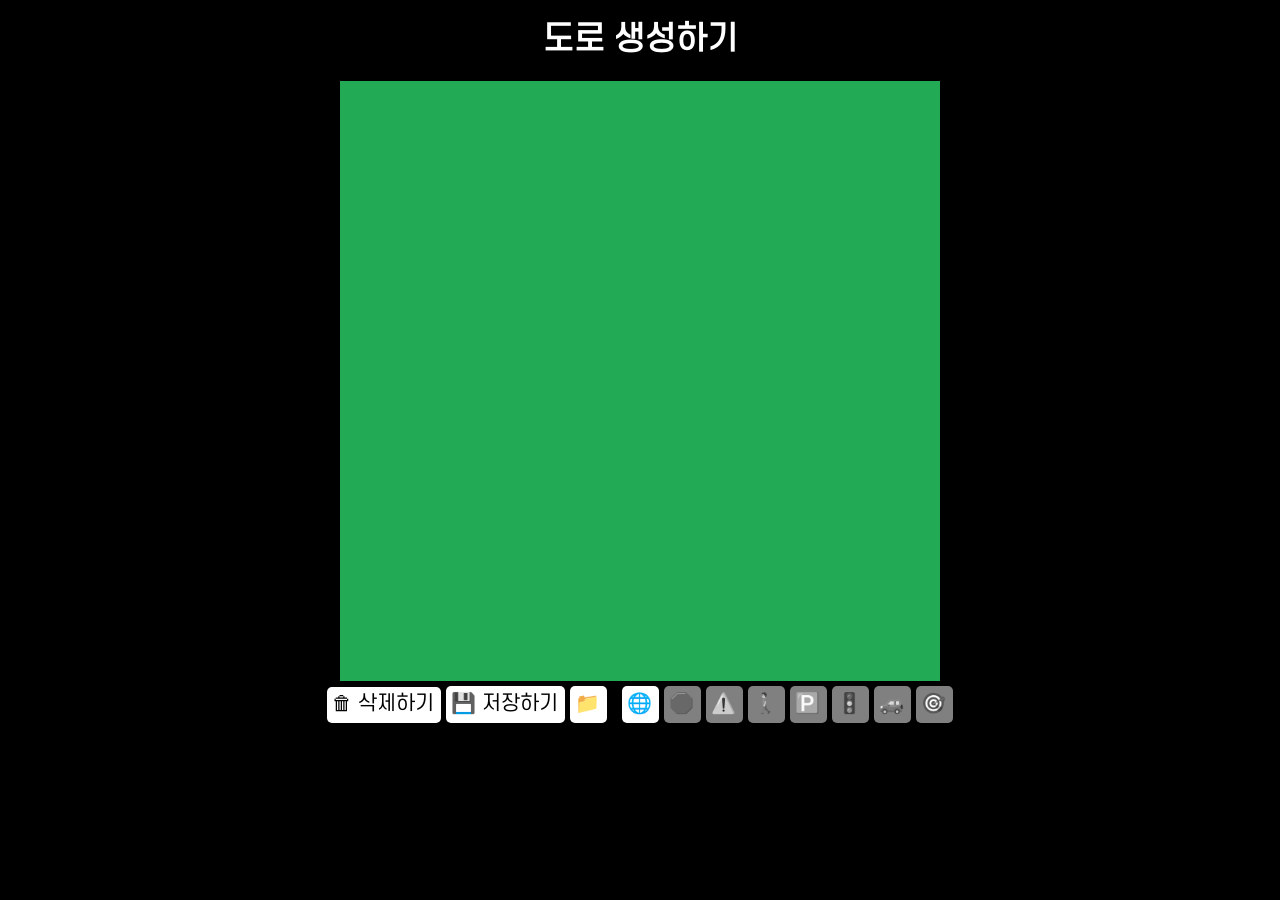
==== world/index.html @ f7af5c09 "Feat: Self - Driving" ====
<!DOCTYPE html>
<html lang="en">
  <head>
    <meta charset="UTF-8" />
    <meta name="viewport" content="width=device-width, initial-scale=1.0" />
    <title>Chobs Road</title>
    <link rel="stylesheet" href="styles.css" />
  </head>
  <body>
    <h1>도로 생성하기</h1>
    <canvas id="myCanvas"></canvas>
    <div id="controls">
      <button onclick="dispose()">🗑 삭제하기</button>
      <button onclick="save()">💾 저장하기</button>
      <label for="fileInput" class="file-input-label"
        >📁
        <input
          type="file"
          id="fileInput"
          accept=".world"
          onchange="load(event)"
        />
      </label>
      &nbsp;
      <button id="graphBtn" onclick="setMode('graph')">🌐</button>
      <button id="stopBtn" onclick="setMode('stop')">🛑</button>
      <button id="yieldBtn" onclick="setMode('yield')">⚠️</button>
      <button id="crossingBtn" onclick="setMode('crossing')">🚶</button>
      <button id="parkingBtn" onclick="setMode('parking')">🅿️</button>
      <button id="lightBtn" onclick="setMode('light')">🚦</button>
      <button id="startBtn" onclick="setMode('start')">🚙</button>
      <button id="targetBtn" onclick="setMode('target')">🎯</button>
    </div>

    <script src="js/world.js"></script>
    <script src="js/viewport.js"></script>
    <script src="js/markings/marking.js"></script>
    <script src="js/markings/stop.js"></script>
    <script src="js/markings/start.js"></script>
    <script src="js/markings/crossing.js"></script>
    <script src="js/markings/parking.js"></script>
    <script src="js/markings/light.js"></script>
    <script src="js/markings/target.js"></script>
    <script src="js/markings/yield.js"></script>
    <script src="js/editors/markingEditor.js"></script>
    <script src="js/editors/graphEditor.js"></script>
    <script src="js/editors/crossingEditor.js"></script>
    <script src="js/editors/stopEditor.js"></script>
    <script src="js/editors/startEditor.js"></script>
    <script src="js/editors/parkingEditor.js"></script>
    <script src="js/editors/lightEditor.js"></script>
    <script src="js/editors/targetEditor.js"></script>
    <script src="js/editors/yieldEditor.js"></script>
    <script src="js/items/tree.js"></script>
    <script src="js/items/building.js"></script>
    <script src="js/math/utils.js"></script>
    <script src="js/math/graph.js"></script>
    <script src="js/primitives/point.js"></script>
    <script src="js/primitives/segment.js"></script>
    <script src="js/primitives/polygon.js"></script>
    <script src="js/primitives/envelope.js"></script>
    <script>
      myCanvas.width = 600;
      myCanvas.height = 600;

      const ctx = myCanvas.getContext("2d");

      const worldString = localStorage.getItem("world");
      const worldInfo = worldString && JSON.parse(worldString);
      let world = worldInfo ? World.load(worldInfo) : new World(new Graph());
      const graph = world.graph;
      const viewport = new Viewport(myCanvas, world.zoom, world.offset);

      const tools = {
        graph: { button: graphBtn, editor: new GraphEditor(viewport, graph) },
        stop: { button: stopBtn, editor: new StopEditor(viewport, world) },
        crossing: {
          button: crossingBtn,
          editor: new CrossingEditor(viewport, world),
        },
        start: { button: startBtn, editor: new StartEditor(viewport, world) },
        parking: {
          button: parkingBtn,
          editor: new ParkingEditor(viewport, world),
        },
        light: { button: lightBtn, editor: new LightEditor(viewport, world) },
        target: {
          button: targetBtn,
          editor: new TargetEditor(viewport, world),
        },
        yield: { button: yieldBtn, editor: new YieldEditor(viewport, world) },
      };

      let oldGraphHash = graph.hash();

      setMode("graph");

      animate();

      function animate() {
        viewport.reset();
        if (graph.hash() !== oldGraphHash) {
          world.generate();
          oldGraphHash = graph.hash();
        }
        const viewPoint = scale(viewport.getOffset(), -1);
        world.draw(ctx, viewPoint);
        ctx.globalAlpha = 0.3;
        for (const tool of Object.values(tools)) {
          tool.editor.display();
        }
        requestAnimationFrame(animate);
      }

      function dispose() {
        tools["graph"].editor.dispose();
        world.markings.length = 0;
      }

      function save() {
        world.zoom = viewport.zoom;
        world.offset = viewport.offset;

        const element = document.createElement("a");
        element.setAttribute(
          "href",
          "data:application/json;charset=utf-8," +
            encodeURIComponent(JSON.stringify(world))
        );

        const fileName = "Chobs.world";
        element.setAttribute("download", fileName);

        element.click();

        localStorage.setItem("world", JSON.stringify(world));
      }

      function load(event) {
        const file = event.target.files[0];
        if (!file) {
          alert("파일이 선택되지 않았습니다.");
          return;
        }

        const reader = new FileReader();
        reader.readAsText(file);

        reader.onload = (evt) => {
          const fileContent = evt.target.result;
          const jsonData = JSON.parse(fileContent);
          world = World.load(jsonData);
          localStorage.setItem("world", JSON.stringify(world));
          location.reload();
        };
      }

      function setMode(mode) {
        dissableEditors();
        tools[mode].button.style.backgroundColor = "white";
        tools[mode].button.style.filter = "";
        tools[mode].editor.enable();
      }

      function dissableEditors() {
        for (const tool of Object.values(tools)) {
          tool.button.style.backgroundColor = "gray";
          tool.button.style.filter = "grayscale(100%)";
          tool.editor.disable();
        }
      }
    </script>
  </body>
</html>
---- world/styles.css ----
@font-face {
  font-family: "Score";
  src: url("./assets/fonts/SCDream4.otf");
}

* {
  font-family: "Score";
}

body {
  background-color: black;
  text-align: center;
}

h1 {
  color: white;
}

#myCanvas {
  background-color: #2a5;
}

button,
.file-input-label {
  display: inline-block;
  background-color: white;
  font-size: 20px;
  padding: 5px 7px 7px 5px;
  border: none;
  border-radius: 5px;
  cursor: pointer;
}

input[type="file"] {
  display: none;
}
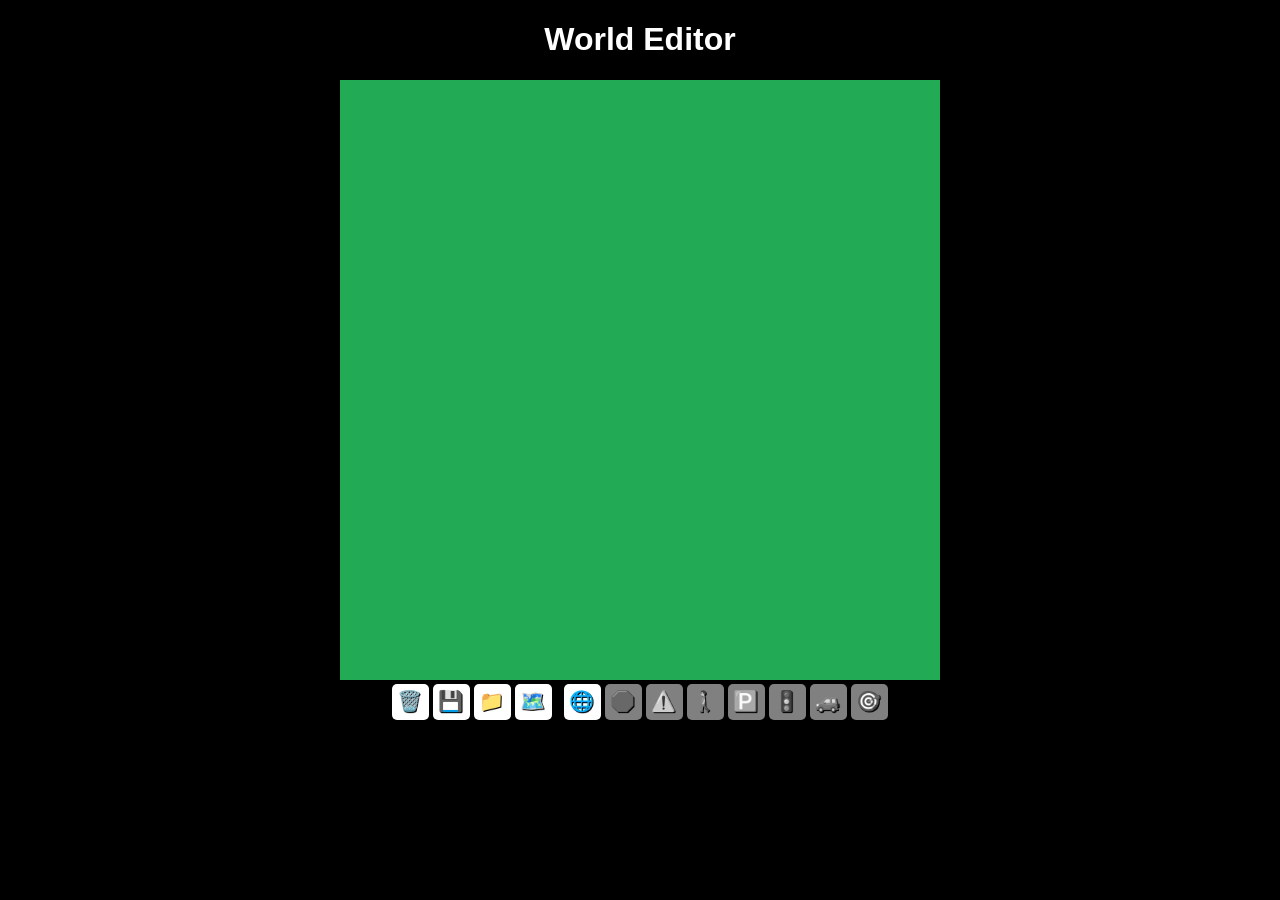
==== commit c4b6e397: "Feat: Open World" ====
--- a/world/index.html
+++ b/world/index.html
@@ -1,174 +1,197 @@
 <!DOCTYPE html>
-<html lang="en">
-  <head>
-    <meta charset="UTF-8" />
-    <meta name="viewport" content="width=device-width, initial-scale=1.0" />
-    <title>Chobs Road</title>
-    <link rel="stylesheet" href="styles.css" />
-  </head>
-  <body>
-    <h1>도로 생성하기</h1>
-    <canvas id="myCanvas"></canvas>
-    <div id="controls">
-      <button onclick="dispose()">🗑 삭제하기</button>
-      <button onclick="save()">💾 저장하기</button>
-      <label for="fileInput" class="file-input-label"
-        >📁
-        <input
-          type="file"
-          id="fileInput"
-          accept=".world"
-          onchange="load(event)"
-        />
-      </label>
-      &nbsp;
-      <button id="graphBtn" onclick="setMode('graph')">🌐</button>
-      <button id="stopBtn" onclick="setMode('stop')">🛑</button>
-      <button id="yieldBtn" onclick="setMode('yield')">⚠️</button>
-      <button id="crossingBtn" onclick="setMode('crossing')">🚶</button>
-      <button id="parkingBtn" onclick="setMode('parking')">🅿️</button>
-      <button id="lightBtn" onclick="setMode('light')">🚦</button>
-      <button id="startBtn" onclick="setMode('start')">🚙</button>
-      <button id="targetBtn" onclick="setMode('target')">🎯</button>
-    </div>
+<html>
+   <head>
+      <title>World Editor</title>
+      <link rel="stylesheet" href="styles.css"/>
+   </head>
+   <body>
+      <h1>World Editor</h1>
+      <canvas id="myCanvas"></canvas>
+      <div id="controls">
+         <button onclick="dispose()">🗑️</button>
+         <button onclick="save()">💾</button>
+         <label for="fileInput" class="file-input-label">
+            📁
+            <input
+               type="file"
+               id="fileInput"
+               accept=".world"
+               onchange="load(event)"
+            />
+         </label>
+         <button onclick="openOsmPanel()">🗺️</button>
+         &nbsp;
+         <button id="graphBtn" onclick="setMode('graph')">🌐</button>
+         <button id="stopBtn" onclick="setMode('stop')">🛑</button>
+         <button id="yieldBtn" onclick="setMode('yield')">⚠️</button>
+         <button id="crossingBtn" onclick="setMode('crossing')">🚶</button>
+         <button id="parkingBtn" onclick="setMode('parking')">🅿️</button>
+         <button id="lightBtn" onclick="setMode('light')">🚦</button>
+         <button id="startBtn" onclick="setMode('start')">🚙</button>
+         <button id="targetBtn" onclick="setMode('target')">🎯</button>
 
-    <script src="js/world.js"></script>
-    <script src="js/viewport.js"></script>
-    <script src="js/markings/marking.js"></script>
-    <script src="js/markings/stop.js"></script>
-    <script src="js/markings/start.js"></script>
-    <script src="js/markings/crossing.js"></script>
-    <script src="js/markings/parking.js"></script>
-    <script src="js/markings/light.js"></script>
-    <script src="js/markings/target.js"></script>
-    <script src="js/markings/yield.js"></script>
-    <script src="js/editors/markingEditor.js"></script>
-    <script src="js/editors/graphEditor.js"></script>
-    <script src="js/editors/crossingEditor.js"></script>
-    <script src="js/editors/stopEditor.js"></script>
-    <script src="js/editors/startEditor.js"></script>
-    <script src="js/editors/parkingEditor.js"></script>
-    <script src="js/editors/lightEditor.js"></script>
-    <script src="js/editors/targetEditor.js"></script>
-    <script src="js/editors/yieldEditor.js"></script>
-    <script src="js/items/tree.js"></script>
-    <script src="js/items/building.js"></script>
-    <script src="js/math/utils.js"></script>
-    <script src="js/math/graph.js"></script>
-    <script src="js/primitives/point.js"></script>
-    <script src="js/primitives/segment.js"></script>
-    <script src="js/primitives/polygon.js"></script>
-    <script src="js/primitives/envelope.js"></script>
-    <script>
-      myCanvas.width = 600;
-      myCanvas.height = 600;
+         <div id="osmPanel" style="display:none;">
+            <textarea id="osmDataContainer" rows="10" cols="50" 
+               placeholder="Paste OSM data here"></textarea>
+            <div>
+               <button onclick="parseOsmData()">✔️</button>
+               <button onclick="closeOsmPanel()">❌</button>
+            </div>
+         </div>
+      </div>
 
-      const ctx = myCanvas.getContext("2d");
+      <script src="js/world.js"></script>
+      <script src="js/viewport.js"></script>
+      <script src="js/markings/marking.js"></script>
+      <script src="js/markings/stop.js"></script>
+      <script src="js/markings/start.js"></script>
+      <script src="js/markings/crossing.js"></script>
+      <script src="js/markings/parking.js"></script>
+      <script src="js/markings/light.js"></script>
+      <script src="js/markings/target.js"></script>
+      <script src="js/markings/yield.js"></script>
+      <script src="js/editors/markingEditor.js"></script>
+      <script src="js/editors/graphEditor.js"></script>
+      <script src="js/editors/crossingEditor.js"></script>
+      <script src="js/editors/stopEditor.js"></script>
+      <script src="js/editors/startEditor.js"></script>
+      <script src="js/editors/parkingEditor.js"></script>
+      <script src="js/editors/lightEditor.js"></script>
+      <script src="js/editors/targetEditor.js"></script>
+      <script src="js/editors/yieldEditor.js"></script>
+      <script src="js/items/tree.js"></script>
+      <script src="js/items/building.js"></script>
+      <script src="js/math/utils.js"></script>
+      <script src="js/math/graph.js"></script>
+      <script src="js/math/osm.js"></script>
+      <script src="js/primitives/point.js"></script>
+      <script src="js/primitives/segment.js"></script>
+      <script src="js/primitives/polygon.js"></script>
+      <script src="js/primitives/envelope.js"></script>
+      <script>
+         myCanvas.width = 600;
+         myCanvas.height = 600;
 
-      const worldString = localStorage.getItem("world");
-      const worldInfo = worldString && JSON.parse(worldString);
-      let world = worldInfo ? World.load(worldInfo) : new World(new Graph());
-      const graph = world.graph;
-      const viewport = new Viewport(myCanvas, world.zoom, world.offset);
+         const ctx = myCanvas.getContext("2d");
 
-      const tools = {
-        graph: { button: graphBtn, editor: new GraphEditor(viewport, graph) },
-        stop: { button: stopBtn, editor: new StopEditor(viewport, world) },
-        crossing: {
-          button: crossingBtn,
-          editor: new CrossingEditor(viewport, world),
-        },
-        start: { button: startBtn, editor: new StartEditor(viewport, world) },
-        parking: {
-          button: parkingBtn,
-          editor: new ParkingEditor(viewport, world),
-        },
-        light: { button: lightBtn, editor: new LightEditor(viewport, world) },
-        target: {
-          button: targetBtn,
-          editor: new TargetEditor(viewport, world),
-        },
-        yield: { button: yieldBtn, editor: new YieldEditor(viewport, world) },
-      };
+         const worldString = localStorage.getItem("world");
+         const worldInfo = worldString ? JSON.parse(worldString) : null;
+         let world = worldInfo
+            ? World.load(worldInfo)
+            : new World(new Graph());
+         const graph = world.graph; 
 
-      let oldGraphHash = graph.hash();
+         const viewport = new Viewport(myCanvas, world.zoom, world.offset);
 
-      setMode("graph");
+         const tools = {
+            graph: { button: graphBtn, editor: new GraphEditor(viewport, graph) },
+            stop: { button: stopBtn, editor: new StopEditor(viewport, world) },
+            crossing: { button: crossingBtn, editor: new CrossingEditor(viewport, world) },
+            start: { button: startBtn, editor: new StartEditor(viewport, world) },
+            parking: { button: parkingBtn, editor: new ParkingEditor(viewport, world) },
+            light: { button: lightBtn, editor: new LightEditor(viewport, world) },
+            target: { button: targetBtn, editor: new TargetEditor(viewport, world) },
+            yield: { button: yieldBtn, editor: new YieldEditor(viewport, world) },
+         };
 
-      animate();
+         let oldGraphHash = graph.hash();
 
-      function animate() {
-        viewport.reset();
-        if (graph.hash() !== oldGraphHash) {
-          world.generate();
-          oldGraphHash = graph.hash();
-        }
-        const viewPoint = scale(viewport.getOffset(), -1);
-        world.draw(ctx, viewPoint);
-        ctx.globalAlpha = 0.3;
-        for (const tool of Object.values(tools)) {
-          tool.editor.display();
-        }
-        requestAnimationFrame(animate);
-      }
+         setMode("graph");
 
-      function dispose() {
-        tools["graph"].editor.dispose();
-        world.markings.length = 0;
-      }
+         animate();
 
-      function save() {
-        world.zoom = viewport.zoom;
-        world.offset = viewport.offset;
+         function animate() {
+            viewport.reset();
+            if (graph.hash() != oldGraphHash) {
+               world.generate();
+               oldGraphHash = graph.hash();
+            }
+            const viewPoint = scale(viewport.getOffset(), -1);
+            world.draw(ctx, viewPoint);
+            ctx.globalAlpha = 0.3;
+            for (const tool of Object.values(tools)) {
+               tool.editor.display();
+            }
+            requestAnimationFrame(animate);
+         }
 
-        const element = document.createElement("a");
-        element.setAttribute(
-          "href",
-          "data:application/json;charset=utf-8," +
-            encodeURIComponent(JSON.stringify(world))
-        );
+         function dispose() {
+            tools["graph"].editor.dispose();
+            world.markings.length = 0;
+         }
 
-        const fileName = "Chobs.world";
-        element.setAttribute("download", fileName);
+         function save() {
+            world.zoom = viewport.zoom;
+            world.offset = viewport.offset;
 
-        element.click();
+            const element = document.createElement("a");
+            element.setAttribute(
+               "href",
+               "data:application/json;charset=utf-8," +
+                  encodeURIComponent(JSON.stringify(world))
+            );
 
-        localStorage.setItem("world", JSON.stringify(world));
-      }
+            const fileName = "name.world";
+            element.setAttribute("download", fileName);
 
-      function load(event) {
-        const file = event.target.files[0];
-        if (!file) {
-          alert("파일이 선택되지 않았습니다.");
-          return;
-        }
+            element.click();
 
-        const reader = new FileReader();
-        reader.readAsText(file);
+            localStorage.setItem("world", JSON.stringify(world));
+         }
 
-        reader.onload = (evt) => {
-          const fileContent = evt.target.result;
-          const jsonData = JSON.parse(fileContent);
-          world = World.load(jsonData);
-          localStorage.setItem("world", JSON.stringify(world));
-          location.reload();
-        };
-      }
+         function load(event) {
+            const file = event.target.files[0];
 
-      function setMode(mode) {
-        dissableEditors();
-        tools[mode].button.style.backgroundColor = "white";
-        tools[mode].button.style.filter = "";
-        tools[mode].editor.enable();
-      }
+            if (!file) {
+               alert("No file selected.");
+               return;
+            }
 
-      function dissableEditors() {
-        for (const tool of Object.values(tools)) {
-          tool.button.style.backgroundColor = "gray";
-          tool.button.style.filter = "grayscale(100%)";
-          tool.editor.disable();
-        }
-      }
-    </script>
-  </body>
-</html>
+            const reader = new FileReader();
+            reader.readAsText(file);
+
+            reader.onload = (evt) => {
+               const fileContent = evt.target.result;
+               const jsonData = JSON.parse(fileContent);
+               world = World.load(jsonData);
+               localStorage.setItem("world", JSON.stringify(world));
+               location.reload();
+            }
+         }
+
+         function setMode(mode) {
+            dissableEditors();
+            tools[mode].button.style.backgroundColor = "white";
+            tools[mode].button.style.filter = "";
+            tools[mode].editor.enable();
+         }
+
+         function dissableEditors() {
+            for (const tool of Object.values(tools)) {
+               tool.button.style.backgroundColor = "gray";
+               tool.button.style.filter = "grayscale(100%)";
+               tool.editor.disable();
+            }
+         }
+
+         function openOsmPanel() {
+            osmPanel.style.display = "block";
+         }
+
+         function closeOsmPanel() {
+            osmPanel.style.display = "none";
+         }
+
+         function parseOsmData() {
+            if (osmDataContainer.value == "") {
+               alert("Paste data first");
+               return;
+            }
+            const res = Osm.parseRoads(JSON.parse(osmDataContainer.value));
+            graph.points = res.points;
+            graph.segments = res.segments;
+            closeOsmPanel();
+         }
+      </script>
+   </body>
+</html>
--- a/world/styles.css
+++ b/world/styles.css
@@ -1,36 +1,38 @@
-@font-face {
-  font-family: "Score";
-  src: url("./assets/fonts/SCDream4.otf");
-}
-
-* {
-  font-family: "Score";
-}
-
 body {
-  background-color: black;
-  text-align: center;
+   background-color: black;
+   text-align: center;
+   overflow: hidden;
 }
 
 h1 {
-  color: white;
+   color: white;
+   font-family: Arial;
 }
 
 #myCanvas {
-  background-color: #2a5;
+   background-color: #2a5;
 }
 
-button,
-.file-input-label {
-  display: inline-block;
-  background-color: white;
-  font-size: 20px;
-  padding: 5px 7px 7px 5px;
-  border: none;
-  border-radius: 5px;
-  cursor: pointer;
+button, .file-input-label {
+   display: inline-block;
+   background-color: white;
+   font-size: 20px;
+   padding: 5px 7px 7px 5px;
+   border: none;
+   border-radius: 5px;
+   text-shadow: 1px 1px black;
+   cursor: pointer;
 }
 
 input[type="file"] {
-  display: none;
+   display: none;
 }
+
+#osmPanel {
+   position: absolute;
+   top: 50%;
+   left: 50%;
+   transform: translate(-50%,-50%);
+   background-color: rgba(0, 0, 0, 0.7);
+   padding: 5000px;
+}
